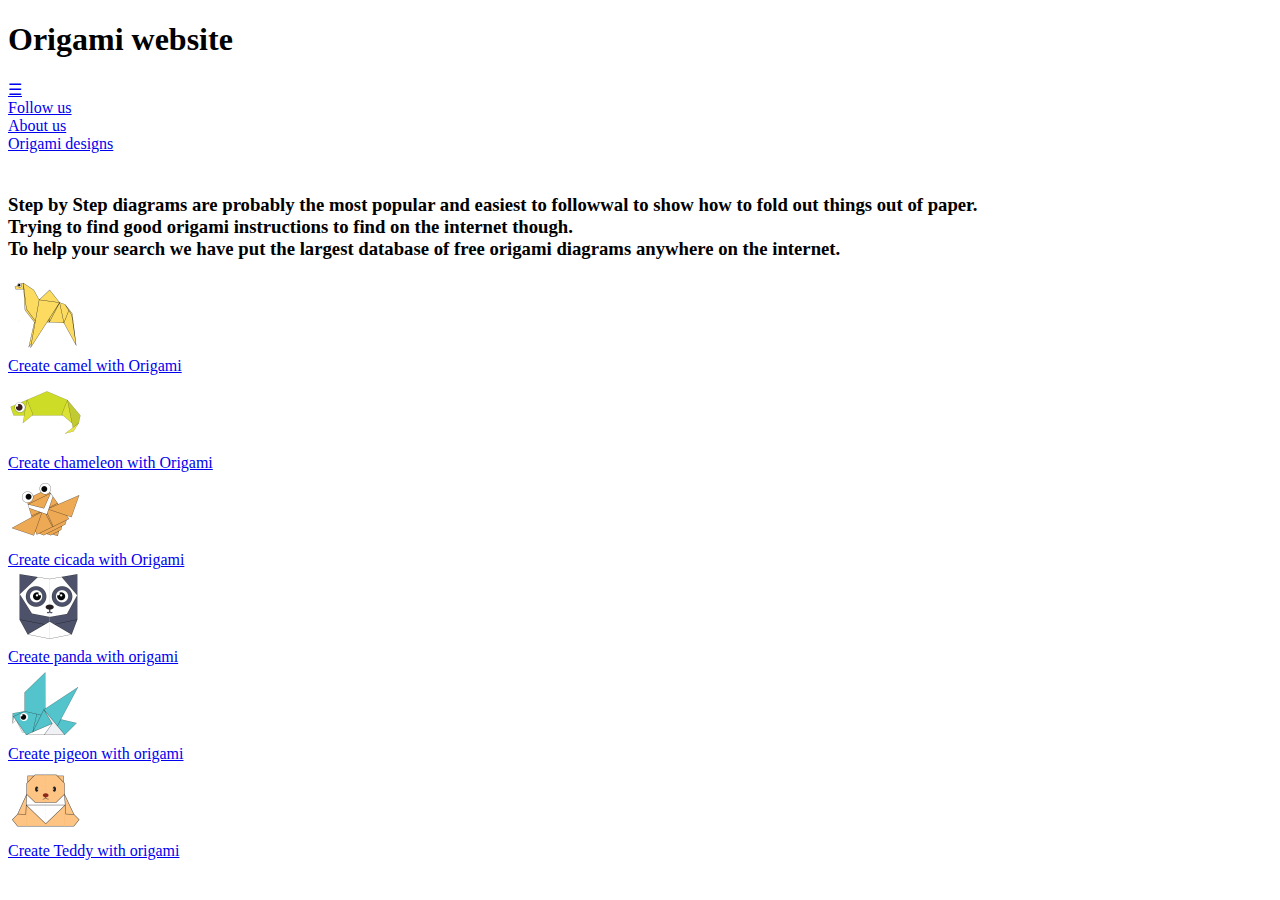
==== index.html @ 1976d86a "Add files via upload" ====
<!DOCTYPE html>
<html>
    <head>
<title>Origami website</title>
<h1>Origami website</h1>
<link rel="styleSheet1" type="text/css" href="style.css">
    </head>
    <body>
        <div class="header">
<div><a href="#">☰</a></div>
<div><a href="follow me.html">Follow us</a></div>
<div><a href="about me.html">About us</a></div>
<div><a href="index.html">Origami designs</a></div>

<div><p>
    <h3><br>
Step by Step diagrams are probably the most popular and easiest to followwal to show how to fold out things out of paper.<br>
Trying to find good origami instructions to find on the internet though.<br>
To help your search we have put the largest database of free origami diagrams anywhere on the internet.<br>
    </h3>
</p>
</div>
</div>
<div class="instructions">
<a href="camel.html"><img src="camel.png"width=75 height=75><br>Create camel with Origami</a>
<br>
<a href="chameleon.html"><img src="chameleon.png"width=75 height=75><br>Create chameleon with Origami</a>
<br>
<a href="cicada.html"><img src="cicada.png"width=75 height=75><br>Create cicada with Origami</a>
<br>
<a href="panda.html"><img src="panda.png"width=75 height=75><br>Create panda with origami</a>
<br>
<a href="pigeon.html"><img src="pigeon.png"width=75 height=75><br>Create pigeon with origami</a>
<br>
<a href="teddy.html"><img src="teddy.png"width=75 height=75><br>Create Teddy with origami</a>
</div>
    </body>
</html>
---- style.css ----
.instructions{
    display: flex;
    justify-content: space-evenly;
}
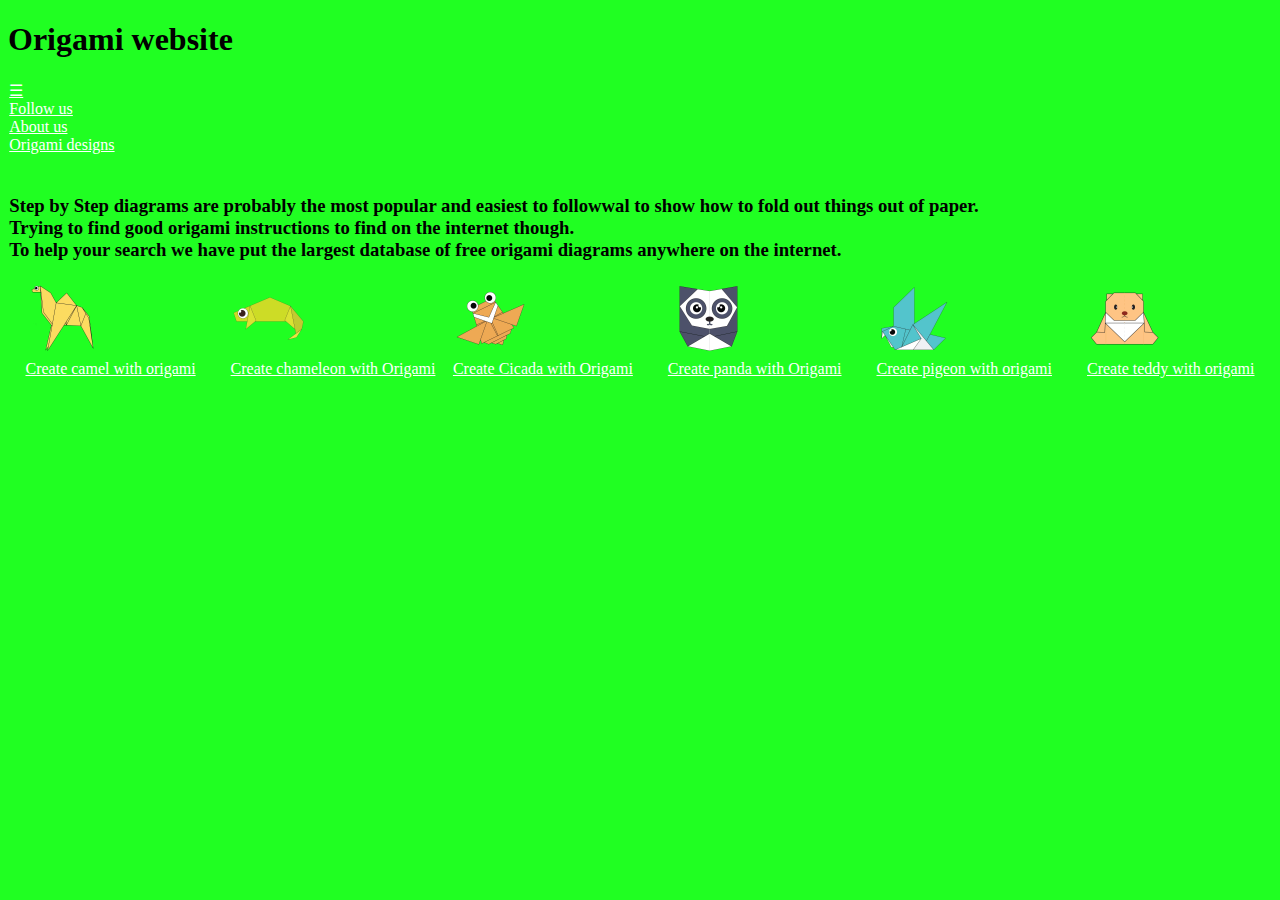
==== commit bf290092: "Karan Aggarwal Karan Aggarwal Karan Aggarwal" ====
--- a/index.html
+++ b/index.html
@@ -3,7 +3,7 @@
     <head>
 <title>Origami website</title>
 <h1>Origami website</h1>
-<link rel="styleSheet1" type="text/css" href="style.css">
+<link rel="styleSheet" type="text/css" href="style.css">
     </head>
     <body>
         <div class="header">
@@ -22,17 +22,22 @@
 </div>
 </div>
 <div class="instructions">
-<a href="camel.html"><img src="camel.png"width=75 height=75><br>Create camel with Origami</a>
+<a href="camel.html"><img src="camel.png"width=75 height=75><br>Create camel with origami</a>
+<!--<p>Create camel with origami</p>-->
 <br>
 <a href="chameleon.html"><img src="chameleon.png"width=75 height=75><br>Create chameleon with Origami</a>
+<!--<p>Create chameleon with Origami</p>-->
+<a href="cicada.html"><img src="cicada.png"width=75 height=75><br>Create Cicada with Origami</a>
+<!--<p>Create Cicada with Origami</p>-->
 <br>
-<a href="cicada.html"><img src="cicada.png"width=75 height=75><br>Create cicada with Origami</a>
-<br>
-<a href="panda.html"><img src="panda.png"width=75 height=75><br>Create panda with origami</a>
+<a href="panda.html"><img src="panda.png"width=75 height=75><br>Create panda with Origami</a>
+<!--<p>Create panda with origami</p>-->
 <br>
 <a href="pigeon.html"><img src="pigeon.png"width=75 height=75><br>Create pigeon with origami</a>
+<!--<p>Create pigeon with origami</p>-->
 <br>
-<a href="teddy.html"><img src="teddy.png"width=75 height=75><br>Create Teddy with origami</a>
+<a href="teddy.html"><img src="teddy.png"width=75 height=75><br>Create teddy with origami</a>
+<!--<p>Create teddy with origami</p>-->
 </div>
     </body>
 </html>--- a/style.css
+++ b/style.css
@@ -1,4 +1,19 @@
 .instructions{
     display: flex;
     justify-content: space-evenly;
+}
+.header{
+    padding: 0.1%;
+}
+a:link{
+    color:#ffffff;
+}
+a:visited{
+    color: #ffffff;
+}
+body{
+    background-color: #20ff22;
+}
+.instructions :hover{
+    transform: scale(1.12);
 }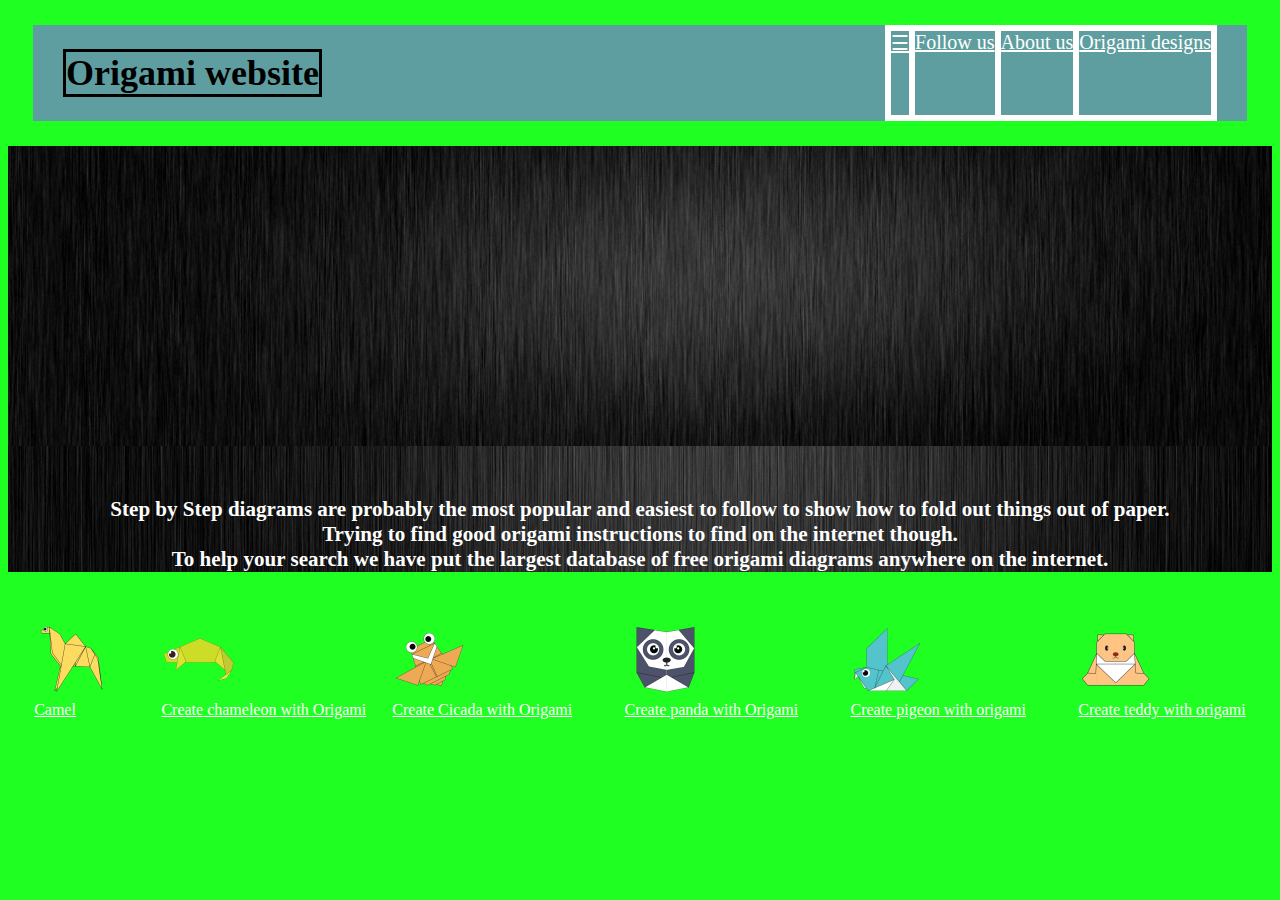
==== commit c04cc7be: "UPDATE" ====
--- a/index.html
+++ b/index.html
@@ -2,27 +2,31 @@
 <html>
     <head>
 <title>Origami website</title>
-<h1>Origami website</h1>
 <link rel="styleSheet" type="text/css" href="style.css">
     </head>
     <body>
         <div class="header">
-<div><a href="#">☰</a></div>
-<div><a href="follow me.html">Follow us</a></div>
-<div><a href="about me.html">About us</a></div>
-<div><a href="index.html">Origami designs</a></div>
-
-<div><p>
-    <h3><br>
-Step by Step diagrams are probably the most popular and easiest to followwal to show how to fold out things out of paper.<br>
+            <h1>Origami website</h1>
+            <div class="menu">
+<a href="#">☰</a>
+<a href="follow me.html">Follow us</a>
+<a href="about me.html">About us</a>
+<a href="index.html">Origami designs</a>
+            </div>
+        </div>
+<div class="welcome">
+    <img src="main2.jpg" height="300px" width="100%">
+    <center>
+        <p><h3><br>
+Step by Step diagrams are probably the most popular and easiest to follow to show how to fold out things out of paper.<br>
 Trying to find good origami instructions to find on the internet though.<br>
 To help your search we have put the largest database of free origami diagrams anywhere on the internet.<br>
     </h3>
 </p>
-</div>
+</center>
 </div>
 <div class="instructions">
-<a href="camel.html"><img src="camel.png"width=75 height=75><br>Create camel with origami</a>
+<a href="camel.html"><img src="camel.png"width=75 height=75><br>Camel</a>
 <!--<p>Create camel with origami</p>-->
 <br>
 <a href="chameleon.html"><img src="chameleon.png"width=75 height=75><br>Create chameleon with Origami</a>
--- a/style.css
+++ b/style.css
@@ -1,9 +1,31 @@
+h1{
+    margin-left: 30px;
+}
 .instructions{
     display: flex;
     justify-content: space-evenly;
+    flex-wrap: wrap;
+    margin-top: 50px;
 }
 .header{
-    padding: 0.1%;
+   /* padding: 0.1%;*/
+background-color:#5F9EA0;
+    display: flex;
+    justify-content: space-between;
+    margin: 25px;
+    font-size: large;
+}
+.menu{
+    margin-right: 30px;
+    display: flex;
+    justify-content: flex-end;
+    font-size: 20px;
+    font-family: Century Gothic;
+    font-weight: 400;
+    color: white;
+}
+.header *{
+    border: solid;
 }
 a:link{
     color:#ffffff;
@@ -16,4 +38,13 @@
 }
 .instructions :hover{
     transform: scale(1.12);
-}+}
+.welcome{
+    color: #ffffff;
+    font-size: large;
+    font: outline;
+    background-image:url("main2.jpg");
+    background-color: #000000;
+
+}
+
